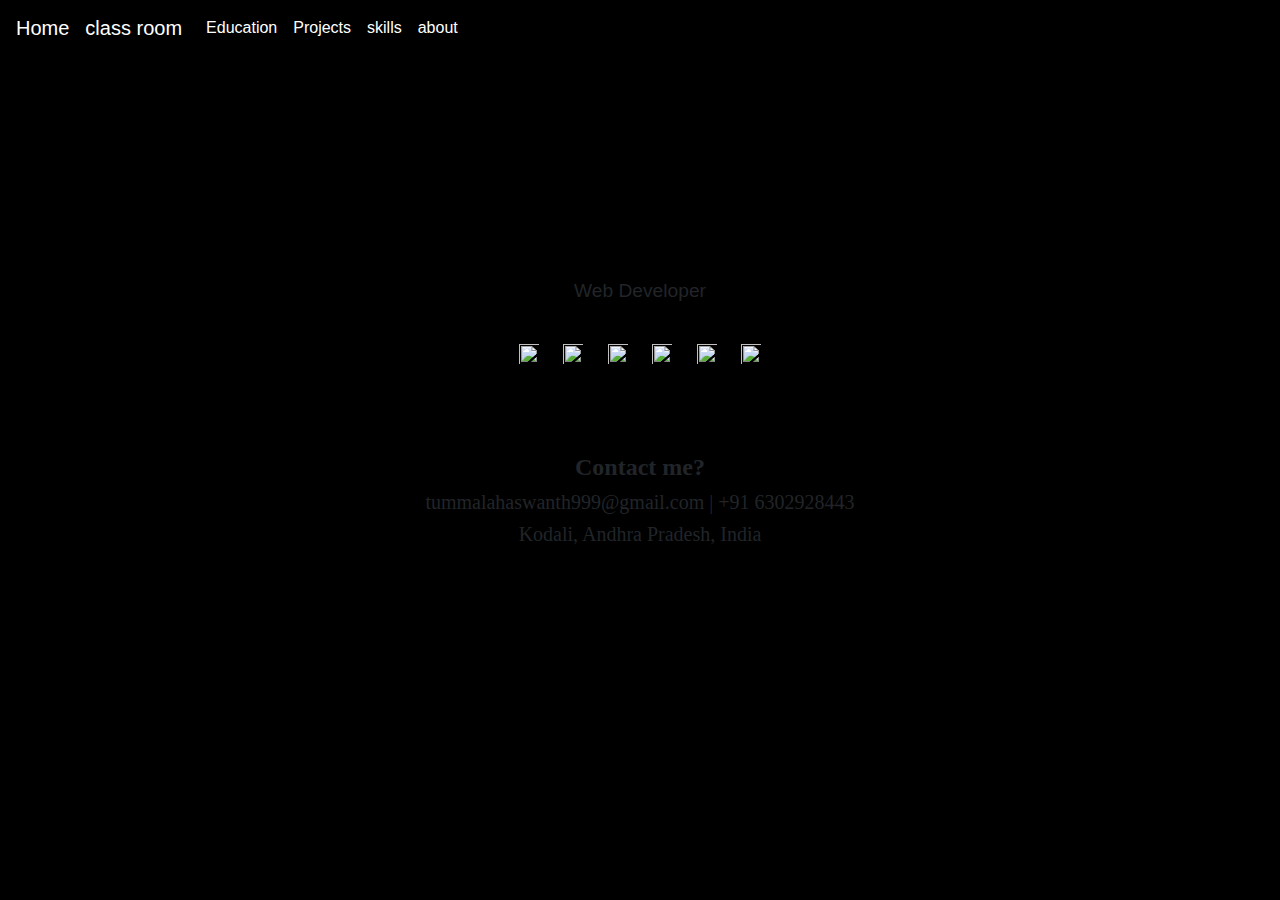
==== index.html @ 9073f6d3 "first commit" ====
<!DOCTYPE html>
<html lang="en">
<head>
    <link rel="stylesheet" href="css/style.css" />
    <meta charset="UTF-8">
    <meta name="viewport" content="width=device-width, initial-scale=1, shrink-to-fit=no">
    <!-- Bootstrap CSS -->
    <link rel="stylesheet" href="https://stackpath.bootstrapcdn.com/bootstrap/4.3.1/css/bootstrap.min.css" integrity="sha384-ggOyR0iXCbMQv3Xipma34MD+dH/1fQ784/j6cY/iJTQUOhcWr7x9JvoRxT2MZw1T" crossorigin="anonymous">

    <link href="https://fonts.googleapis.com/css?family=Harmattan&display=swap" rel="stylesheet">
    <link href="https://fonts.googleapis.com/css?family=Dancing+Script&display=swap" rel="stylesheet">
    <link rel="stylesheet" type="text/css" href="style.css">

    <title>&#128187; Haswanth Tummala : Home</title>
  </head>
  <body style="background-color: black;">
    
<nav class="navbar navbar-expand-lg navbar-light ">
  <a class="navbar-brand" style="color: white;" href="index.html">Home</a>
  
  <a class="navbar-brand" style="color: white;" href="class.html">class room</a>
  
  <button class="navbar-toggler" type="button" data-toggle="collapse" data-target="#navbarNav" aria-controls="navbarNav" aria-expanded="false" aria-label="Toggle navigation">
    <span class="navbar-toggler-icon" style="background-color: white; font-size: large;"></span>
   
  </button>
  
  
  <div class="collapse navbar-collapse" id="navbarNav">
    <ul class="navbar-nav">
      <li class="nav-item">
        <a class="nav-link" style="color: white;" href="education.html">Education</a>
      </li>
     
      <li class="nav-item active">
        <a class="nav-link" style="color: white;" href="projects.html">Projects</a>
      </li>
      <li class="nav-item">
        <a class="nav-link" style="color: white;" href="skills.html">skills</a>
      </li>
      <li class="nav-item">
        <a class="nav-link" style="color: white;" href="about.html">about</a>
      </li>
     
      
    </ul>
    
    
  </div>
</nav>

<div class="container">
  <div class="TitleDiv">
    <div class="TitleText">
      <h1>Haswanth Tummala</h1>
    </div>
    <div class="TitleCaptionDiv">
      <h3 id="TitleCaptionText" style="font-size: larger;">Web Developer</h3>
    </div>
  
      
    <br>
    <div class="TitleSocialTags">
      <a href="https://www.facebook.com/haswanth.tummala.1" target="_blank"><img src="C:\Users\Haswanth Tummala\Desktop\project\images\fb.png"class="TitleSocialImages"></a>
      <a href="https://www.instagram.com/urs_hashu/?hl=en" target="_blank"><img src="C:\Users\Haswanth Tummala\Desktop\project\images\insta.png" class="TitleSocialImages"></a>
      <a href="https://twitter.com/Haswant90520105" target="_blank"><img src="C:\Users\Haswanth Tummala\Desktop\project\images\twitter.png "class="TitleSocialImages"></a>
      <a href="https://www.youtube.com/channel/UCsCE3PnzYSG_AQSr2qYV6VQ/featured?view_as=subscriber" target="_blank"><img src="C:\Users\Haswanth Tummala\Desktop\project\images\utube.png"class="TitleSocialImages"></a>
      <a href="https://github.com/haswanth999" target="_blank"><img src="C:\Users\Haswanth Tummala\Desktop\project\images\icons8-github-64.png"class="TitleSocialImages"></a>
      <a href="https://www.linkedin.com/in/haswanth-tummala-02b1861aa/" target="_blank"><img src="C:\Users\Haswanth Tummala\Desktop\project\images\in.png"class="TitleSocialImages"></a>
    </div>
<br>
    <div class="TitleContacts" >
      <h4><strong>Contact me?</strong></h4>
      <h5>tummalahaswanth999@gmail.com | +91 6302928443
      </h5>
      <h5>Kodali, Andhra Pradesh, India</h5>
    </div>

    <br><br>
    <div class="TitleQuoteDiv">
        <h5 id="TitleQuoteText"></h5>
    </div>
  </div>

</div>


    <!-- Optional JavaScript -->
    <!-- jQuery first, then Popper.js, then Bootstrap JS -->
    <script src="https://code.jquery.com/jquery-3.3.1.slim.min.js" integrity="sha384-q8i/X+965DzO0rT7abK41JStQIAqVgRVzpbzo5smXKp4YfRvH+8abtTE1Pi6jizo" crossorigin="anonymous"></script>
    <script src="https://cdnjs.cloudflare.com/ajax/libs/popper.js/1.14.7/umd/popper.min.js" integrity="sha384-UO2eT0CpHqdSJQ6hJty5KVphtPhzWj9WO1clHTMGa3JDZwrnQq4sF86dIHNDz0W1" crossorigin="anonymous"></script>
    <script src="https://stackpath.bootstrapcdn.com/bootstrap/4.3.1/js/bootstrap.min.js" integrity="sha384-JjSmVgyd0p3pXB1rRibZUAYoIIy6OrQ6VrjIEaFf/nJGzIxFDsf4x0xIM+B07jRM" crossorigin="anonymous"></script>
  </body>
</html>
---- css/style.css ----
body { font: 400 1em/1.5 "Neuton"; background: #090d00; color: rgba(255,255,255,.25); text-align: center; margin: 0;
    padding: 0;
  }
  
  
   
  .TitleDiv{
      text-align: center;
      margin-top: 15%;
  }
  
  .TitleText{
      text-align: center;
  
  /* Clip Background Image */
  
        background: url(http://f.cl.ly/items/010q3E1u3p2Q0j1L1S1o/animated_text_fill.png) repeat-y;
        -webkit-background-clip: text;
        background-clip: text;
  
  /* Animate Background Image */
  
        -webkit-text-fill-color: transparent;
        -webkit-animation: aitf 80s linear infinite;
  
  /* Activate hardware acceleration for smoother animations */
  
        -webkit-transform: translate3d(0,0,0);
        -webkit-backface-visibility: hidden;
  
    }
  
  
  /* Animate Background Image */
  
  @-webkit-keyframes aitf {
      0% { background-position: 0% 50%; }
      100% { background-position: 100% 50%; }
  }
  .TitleSocialImages{
      width: 40px;
    height: 40px;
    padding: 10px;
    
    
  }
  .TitleContacts{
  margin-top: 5%;
  font-family: Cambria, Cochin, Georgia, Times, 'Times New Roman', serif;
  }
  .EducationDiv{
      margin-top: 5%;
      
  }
  .SkillsDiv{
      text-align: center;
      margin-top: 5%;
  }
  
  .ProjectsDiv{
      margin-top: 5%;
  }
  .img-wrap{
      width: 100%;
  }
  .img-wrap img{
      width:70%;
  
  }
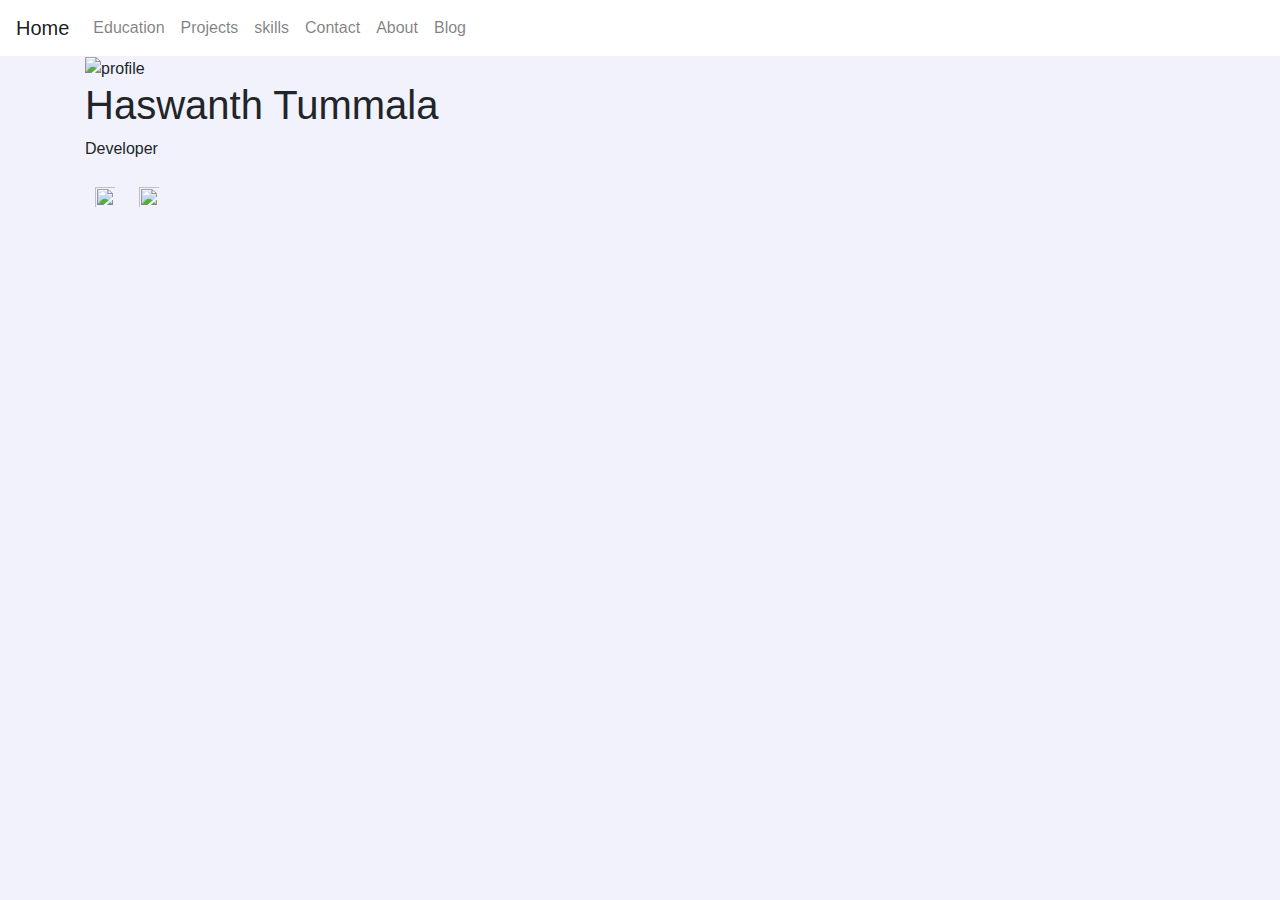
==== commit 54052aa9: "Update index.html" ====
--- a/index.html
+++ b/index.html
@@ -1,5 +1,6 @@
 <!DOCTYPE html>
 <html lang="en">
+  
 <head>
     <link rel="stylesheet" href="css/style.css" />
     <meta charset="UTF-8">
@@ -11,17 +12,17 @@
     <link href="https://fonts.googleapis.com/css?family=Dancing+Script&display=swap" rel="stylesheet">
     <link rel="stylesheet" type="text/css" href="style.css">
 
-    <title>&#128187; Haswanth Tummala : Home</title>
+    <title> Haswanth Tummala </title>
   </head>
-  <body style="background-color: black;">
+  <body  style="background-color:#f2f2fc">
     
-<nav class="navbar navbar-expand-lg navbar-light ">
-  <a class="navbar-brand" style="color: white;" href="index.html">Home</a>
+<nav class="navbar navbar-expand-lg navbar-light "style="background-color:white">
+  <a class="navbar-brand"  href="index.html">Home</a>
   
-  <a class="navbar-brand" style="color: white;" href="class.html">class room</a>
   
-  <button class="navbar-toggler" type="button" data-toggle="collapse" data-target="#navbarNav" aria-controls="navbarNav" aria-expanded="false" aria-label="Toggle navigation">
-    <span class="navbar-toggler-icon" style="background-color: white; font-size: large;"></span>
+  
+  <button class="navbar-toggler navbar" type="button" data-toggle="collapse" data-target="#navbarNav" aria-controls="navbarNav" aria-expanded="false" aria-label="Toggle navigation">
+    <span class="navbar-toggler-icon " > </i></span>
    
   </button>
   
@@ -29,61 +30,71 @@
   <div class="collapse navbar-collapse" id="navbarNav">
     <ul class="navbar-nav">
       <li class="nav-item">
-        <a class="nav-link" style="color: white;" href="education.html">Education</a>
+        <a class="nav-link"  href="education.html">Education</a>
       </li>
      
-      <li class="nav-item active">
-        <a class="nav-link" style="color: white;" href="projects.html">Projects</a>
+      <li class="nav-item " >
+        <a class="nav-link"  href="projects.html">Projects</a>
       </li>
       <li class="nav-item">
-        <a class="nav-link" style="color: white;" href="skills.html">skills</a>
+        <a class="nav-link"  href="skills.html">skills</a>
       </li>
       <li class="nav-item">
-        <a class="nav-link" style="color: white;" href="about.html">about</a>
+        <a class="nav-link" href="contact.html">Contact</a>
       </li>
      
-      
+      <li class="nav-item">
+        <a class="nav-link" href="about.html">About</a>
+      </li>
+      <li class="nav-item">
+        <a class="nav-link" href="https://haswanthtummala.blogspot.com/" target="_blank">Blog</a>
+      </li>
     </ul>
     
     
   </div>
 </nav>
 
-<div class="container">
-  <div class="TitleDiv">
-    <div class="TitleText">
-      <h1>Haswanth Tummala</h1>
-    </div>
-    <div class="TitleCaptionDiv">
-      <h3 id="TitleCaptionText" style="font-size: larger;">Web Developer</h3>
-    </div>
+
+  <div class="main-content">
+    <div></div>
+    <section class="home section">
+      <div class="container">
+        <div class="intro">
+          <img src="images/haswanthtummal.jpg" alt="profile" width="200" height="200" class="shadow-dark">
+          <h1>Haswanth Tummala</h1>
+          <p id="subtitle"> </p>
+          <div class="social_links">
+
+           <!-- <a href="https://www.facebook.com/haswanth.tummala.1" target="_blank"><img src="images/fb.png"class="TitleSocialImages"></a>
+            <a href="https://www.instagram.com/urs_hashu/?hl=en" target="_blank"><img src="images/insta.png" class="TitleSocialImages"></a>
+            <a href="https://twitter.com/Haswant90520105" target="_blank"><img src="images/twitter.png "class="TitleSocialImages"></a>
+            <a href="https://www.youtube.com/channel/UCsCE3PnzYSG_AQSr2qYV6VQ/featured?view_as=subscriber" target="_blank"><img src="images\utube.png"class="TitleSocialImages"></a>-->
+            <a href="https://github.com/haswanth999" target="_blank"><img src="images\github.png"class="TitleSocialImages"></a>
+            <a href="https://www.linkedin.com/in/haswanth-tummala-02b1861aa/" target="_blank"><img src="images\linkedin.png"class="TitleSocialImages"></a>
+          </div>
+        </div>
+      </div>
+      
+    </section>
+  </div>
+</div>
+<script>
+  var i = 0;
+  var txt = 'Developer'
+  var speed = 45;
   
-      
-    <br>
-    <div class="TitleSocialTags">
-      <a href="https://www.facebook.com/haswanth.tummala.1" target="_blank"><img src="C:\Users\Haswanth Tummala\Desktop\project\images\fb.png"class="TitleSocialImages"></a>
-      <a href="https://www.instagram.com/urs_hashu/?hl=en" target="_blank"><img src="C:\Users\Haswanth Tummala\Desktop\project\images\insta.png" class="TitleSocialImages"></a>
-      <a href="https://twitter.com/Haswant90520105" target="_blank"><img src="C:\Users\Haswanth Tummala\Desktop\project\images\twitter.png "class="TitleSocialImages"></a>
-      <a href="https://www.youtube.com/channel/UCsCE3PnzYSG_AQSr2qYV6VQ/featured?view_as=subscriber" target="_blank"><img src="C:\Users\Haswanth Tummala\Desktop\project\images\utube.png"class="TitleSocialImages"></a>
-      <a href="https://github.com/haswanth999" target="_blank"><img src="C:\Users\Haswanth Tummala\Desktop\project\images\icons8-github-64.png"class="TitleSocialImages"></a>
-      <a href="https://www.linkedin.com/in/haswanth-tummala-02b1861aa/" target="_blank"><img src="C:\Users\Haswanth Tummala\Desktop\project\images\in.png"class="TitleSocialImages"></a>
-    </div>
-<br>
-    <div class="TitleContacts" >
-      <h4><strong>Contact me?</strong></h4>
-      <h5>tummalahaswanth999@gmail.com | +91 6302928443
-      </h5>
-      <h5>Kodali, Andhra Pradesh, India</h5>
-    </div>
-
-    <br><br>
-    <div class="TitleQuoteDiv">
-        <h5 id="TitleQuoteText"></h5>
-    </div>
-  </div>
-
-</div>
-
+  window.onload =  function typeWriter() {
+    if (i < txt.length) {
+      var j=i;
+      document.getElementById("subtitle").innerHTML += txt.charAt(i);
+      i++;
+      setTimeout(typeWriter, speed);
+    }
+  
+  
+  }
+</script>
 
     <!-- Optional JavaScript -->
     <!-- jQuery first, then Popper.js, then Bootstrap JS -->
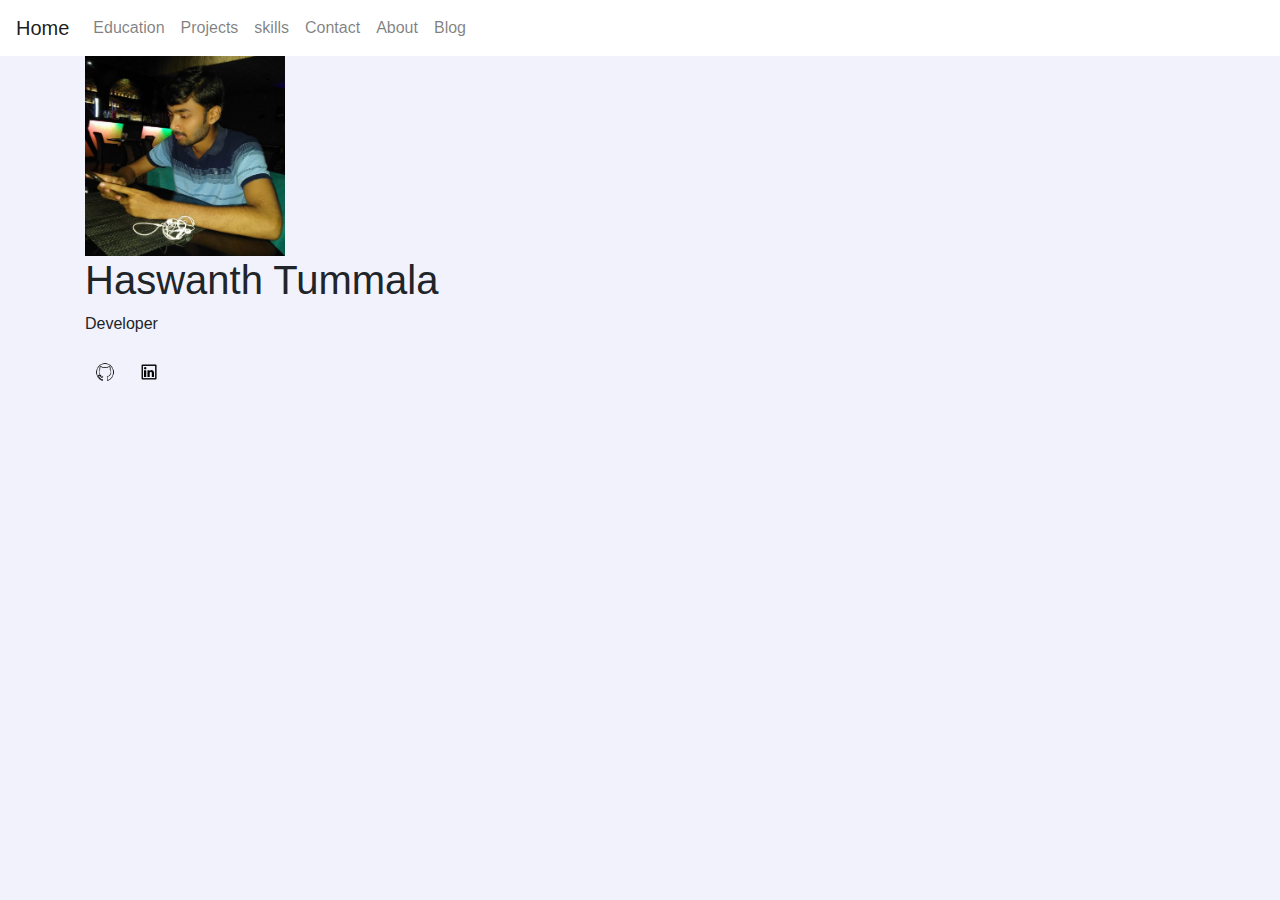
==== commit d82c11af: "Update index.html" ====
--- a/index.html
+++ b/index.html
@@ -12,7 +12,7 @@
     <link href="https://fonts.googleapis.com/css?family=Dancing+Script&display=swap" rel="stylesheet">
     <link rel="stylesheet" type="text/css" href="style.css">
 
-    <title> Haswanth Tummala </title>
+    <title> Haswanth Tummala:Home </title>
   </head>
   <body  style="background-color:#f2f2fc">
     
@@ -61,7 +61,7 @@
     <section class="home section">
       <div class="container">
         <div class="intro">
-          <img src="images/haswanthtummal.jpg" alt="profile" width="200" height="200" class="shadow-dark">
+          <img src="images/haswanthtummala.jpg" alt="profile" width="200" height="200" class="shadow-dark">
           <h1>Haswanth Tummala</h1>
           <p id="subtitle"> </p>
           <div class="social_links">
@@ -70,8 +70,8 @@
             <a href="https://www.instagram.com/urs_hashu/?hl=en" target="_blank"><img src="images/insta.png" class="TitleSocialImages"></a>
             <a href="https://twitter.com/Haswant90520105" target="_blank"><img src="images/twitter.png "class="TitleSocialImages"></a>
             <a href="https://www.youtube.com/channel/UCsCE3PnzYSG_AQSr2qYV6VQ/featured?view_as=subscriber" target="_blank"><img src="images\utube.png"class="TitleSocialImages"></a>-->
-            <a href="https://github.com/haswanth999" target="_blank"><img src="images\github.png"class="TitleSocialImages"></a>
-            <a href="https://www.linkedin.com/in/haswanth-tummala-02b1861aa/" target="_blank"><img src="images\linkedin.png"class="TitleSocialImages"></a>
+            <a href="https://github.com/HaswanthTummala" target="_blank"><img src="images\haswanth999github.png"class="TitleSocialImages"></a>
+            <a href="https://www.linkedin.com/in/haswanth-tummala-02b1861aa/" target="_blank"><img src="images\haswanthtummala linkedin.png"class="TitleSocialImages"></a>
           </div>
         </div>
       </div>
@@ -92,6 +92,7 @@
       setTimeout(typeWriter, speed);
     }
   
+    
   
   }
 </script>
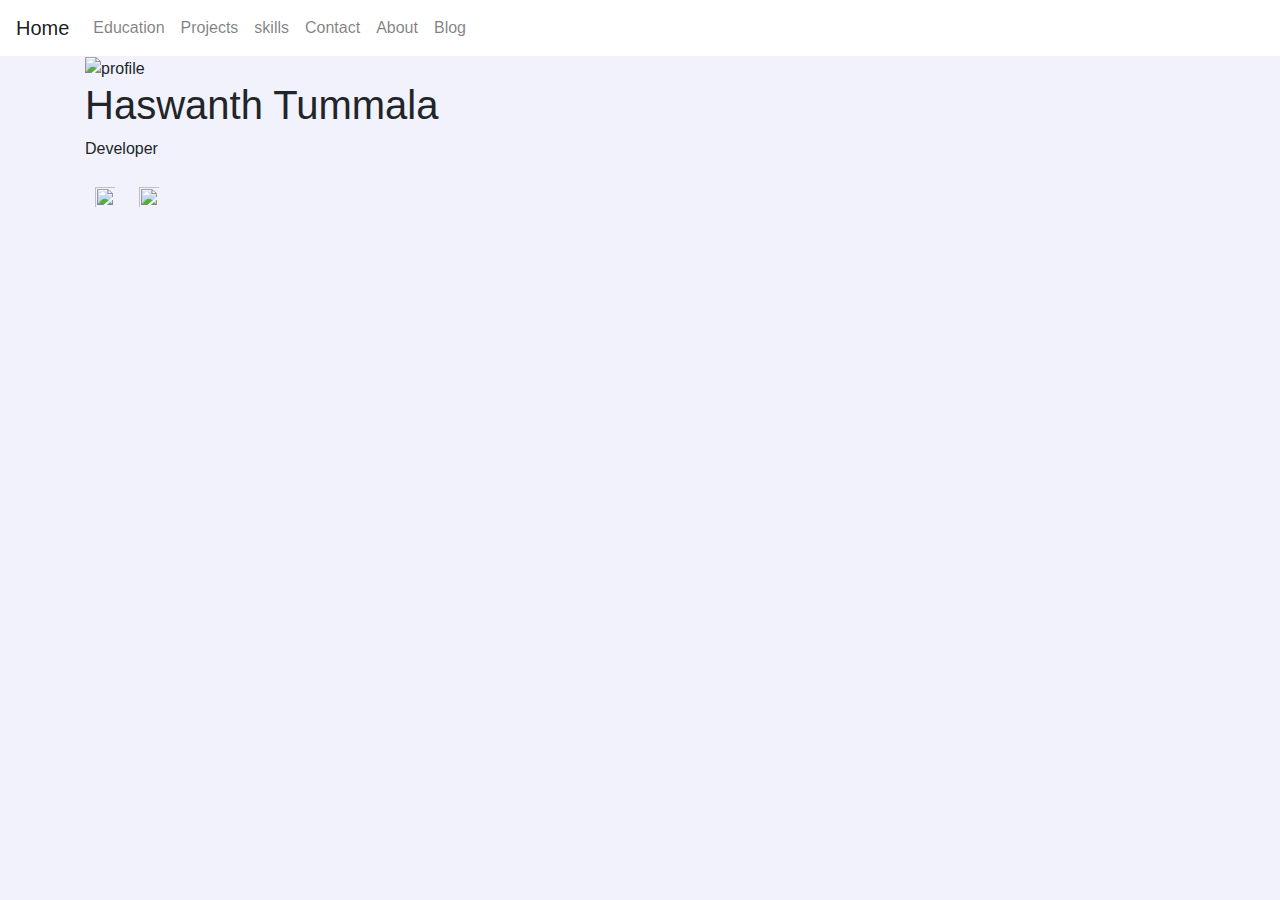
==== commit 6dd32d6b: "Update index.html" ====
--- a/index.html
+++ b/index.html
@@ -61,7 +61,7 @@
     <section class="home section">
       <div class="container">
         <div class="intro">
-          <img src="images/haswanthtummala.jpg" alt="profile" width="200" height="200" class="shadow-dark">
+          <img src="images/haswanth tummala.jpg" alt="profile" width="200" height="200" class="shadow-dark">
           <h1>Haswanth Tummala</h1>
           <p id="subtitle"> </p>
           <div class="social_links">
@@ -70,8 +70,8 @@
             <a href="https://www.instagram.com/urs_hashu/?hl=en" target="_blank"><img src="images/insta.png" class="TitleSocialImages"></a>
             <a href="https://twitter.com/Haswant90520105" target="_blank"><img src="images/twitter.png "class="TitleSocialImages"></a>
             <a href="https://www.youtube.com/channel/UCsCE3PnzYSG_AQSr2qYV6VQ/featured?view_as=subscriber" target="_blank"><img src="images\utube.png"class="TitleSocialImages"></a>-->
-            <a href="https://github.com/HaswanthTummala" target="_blank"><img src="images\haswanth999github.png"class="TitleSocialImages"></a>
-            <a href="https://www.linkedin.com/in/haswanth-tummala-02b1861aa/" target="_blank"><img src="images\haswanthtummala linkedin.png"class="TitleSocialImages"></a>
+            <a href="https://github.com/HaswanthTummala" target="_blank"><img src="images\HaswanthTummala.png"class="TitleSocialImages"></a>
+            <a href="https://www.linkedin.com/in/haswanth-tummala-02b1861aa/" target="_blank"><img src="images\haswanth tummala1.png"class="TitleSocialImages"></a>
           </div>
         </div>
       </div>
@@ -106,4 +106,3 @@
 </html>
 
     
-
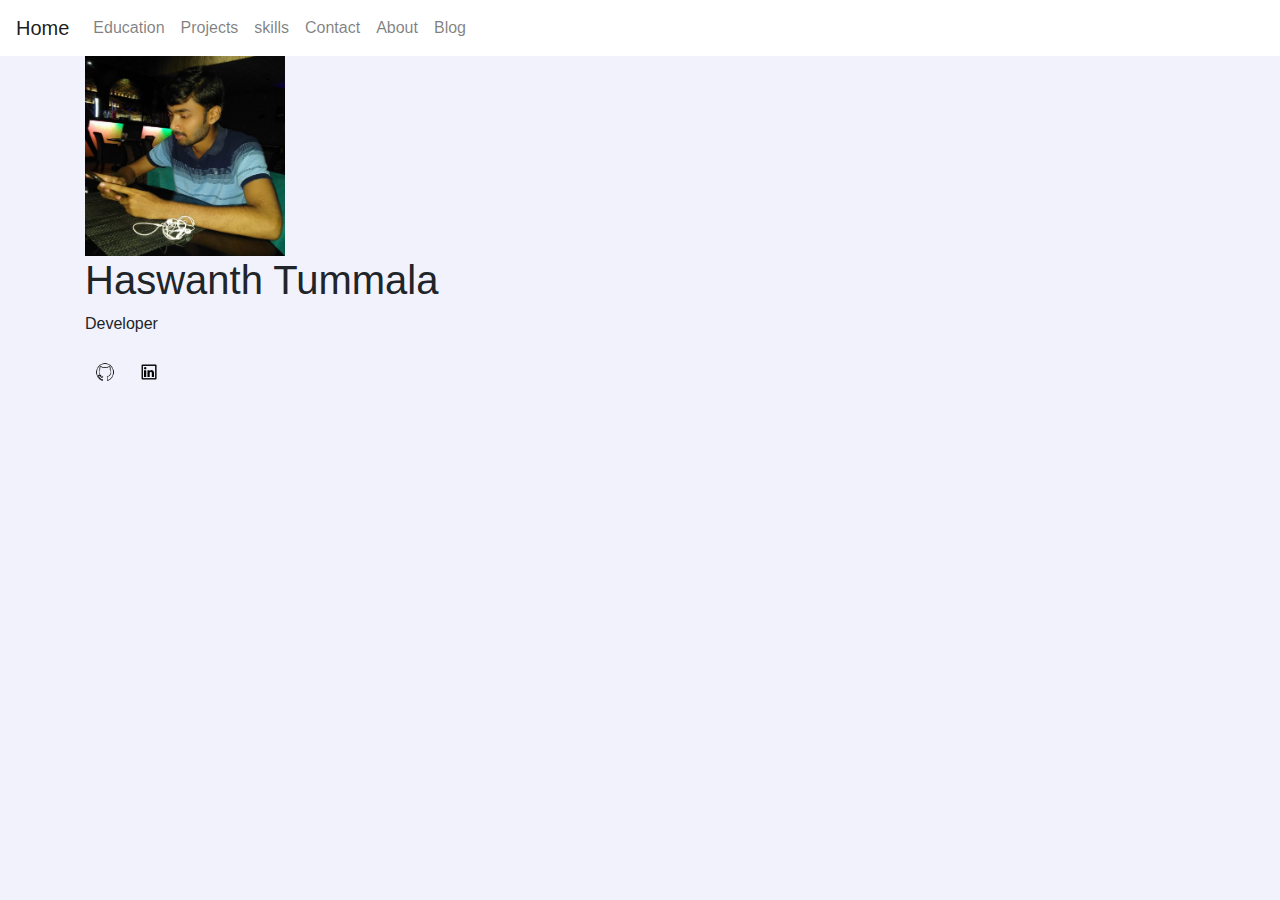
==== commit 4c72d977: "Update index.html" ====
--- a/index.html
+++ b/index.html
@@ -91,6 +91,7 @@
       i++;
       setTimeout(typeWriter, speed);
     }
+    
   
     
   
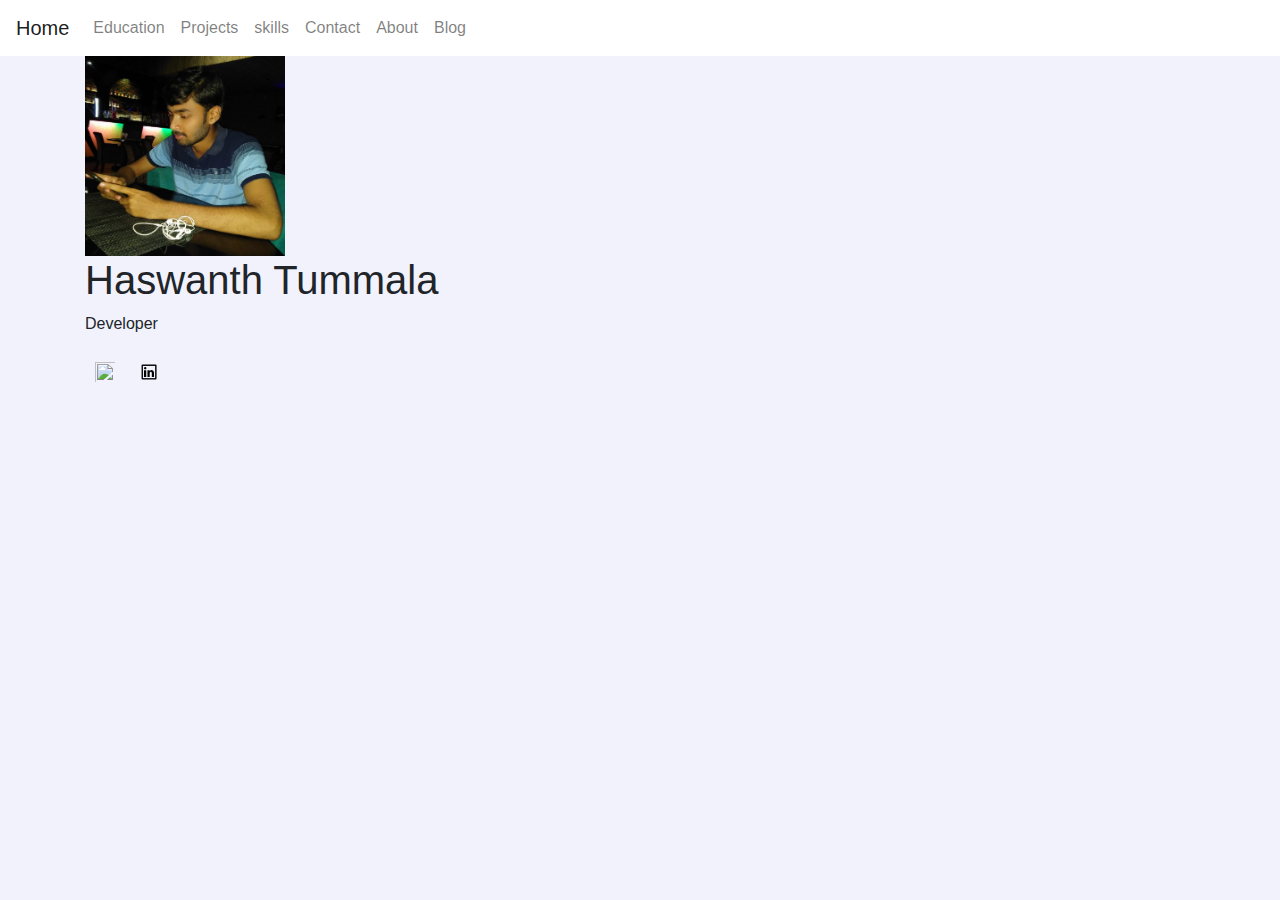
==== commit 102ca909: "Update index.html" ====
--- a/index.html
+++ b/index.html
@@ -70,8 +70,8 @@
             <a href="https://www.instagram.com/urs_hashu/?hl=en" target="_blank"><img src="images/insta.png" class="TitleSocialImages"></a>
             <a href="https://twitter.com/Haswant90520105" target="_blank"><img src="images/twitter.png "class="TitleSocialImages"></a>
             <a href="https://www.youtube.com/channel/UCsCE3PnzYSG_AQSr2qYV6VQ/featured?view_as=subscriber" target="_blank"><img src="images\utube.png"class="TitleSocialImages"></a>-->
-            <a href="https://github.com/HaswanthTummala" target="_blank"><img src="images\HaswanthTummala.png"class="TitleSocialImages"></a>
-            <a href="https://www.linkedin.com/in/haswanth-tummala-02b1861aa/" target="_blank"><img src="images\haswanth tummala1.png"class="TitleSocialImages"></a>
+            <a href="https://github.com/HaswanthTummala" target="_blank"><img src="images\haswanthtummala Github.png"class="TitleSocialImages"></a>
+            <a href="https://www.linkedin.com/in/haswanth-tummala-02b1861aa/" target="_blank"><img src="images\haswanthtummala linkedin.png"class="TitleSocialImages"></a>
           </div>
         </div>
       </div>
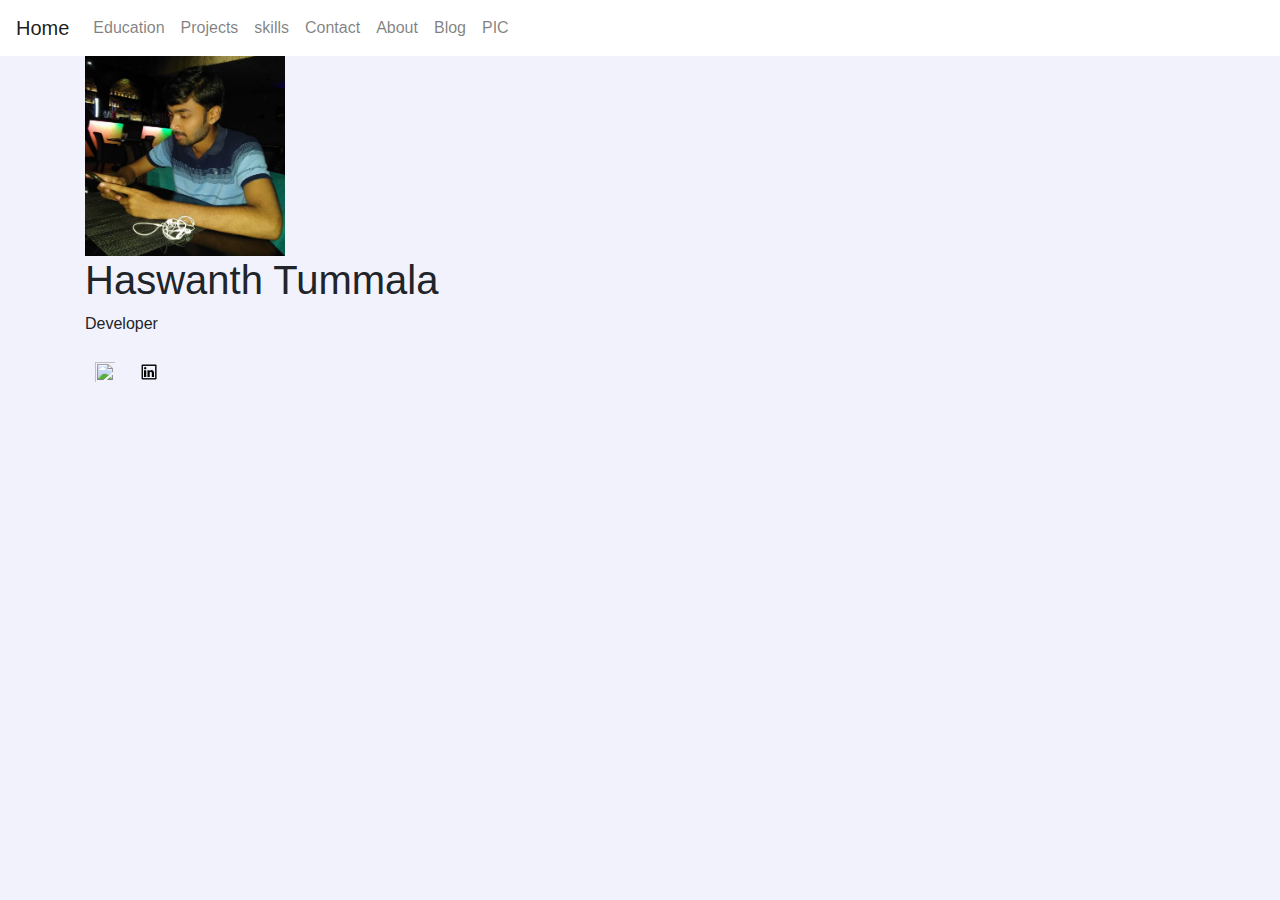
==== commit e6499577: "Update index.html" ====
--- a/index.html
+++ b/index.html
@@ -12,7 +12,7 @@
     <link href="https://fonts.googleapis.com/css?family=Dancing+Script&display=swap" rel="stylesheet">
     <link rel="stylesheet" type="text/css" href="style.css">
 
-    <title> Haswanth Tummala:Home </title>
+    <title> Haswanth Tummala </title>
   </head>
   <body  style="background-color:#f2f2fc">
     
@@ -48,6 +48,9 @@
       </li>
       <li class="nav-item">
         <a class="nav-link" href="https://haswanthtummala.blogspot.com/" target="_blank">Blog</a>
+      </li>
+      <li class="nav-item">
+        <a class="nav-link" href="exp.html">PIC</a>
       </li>
     </ul>
     
